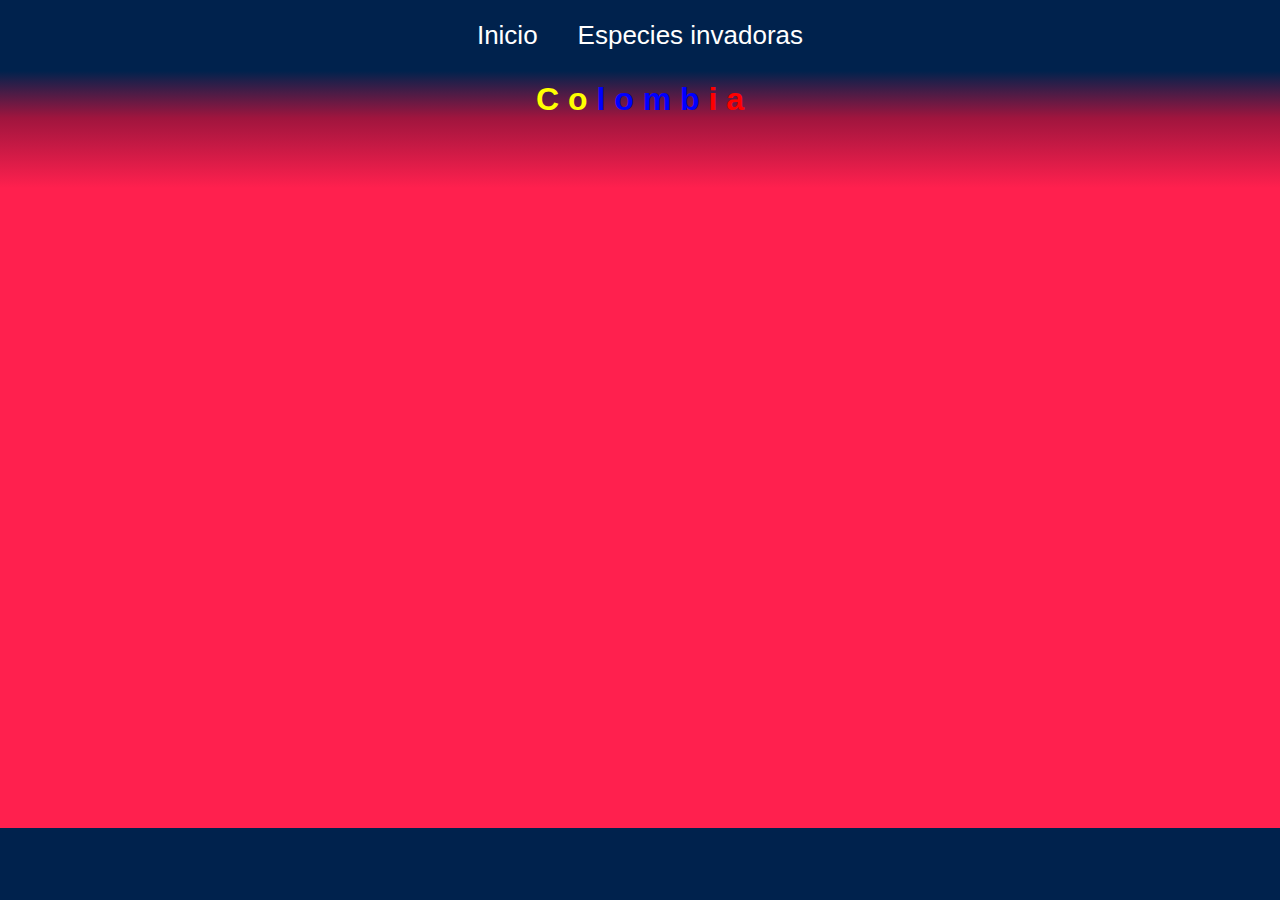
==== index.html @ cbadd476 "version1.0" ====
<!DOCTYPE html>
<html lang="en">
  <head>
    <meta charset="UTF-8" />
    <meta name="viewport" content="width=device-width, initial-scale=1.0" />
    <title>Colombia</title>
    <link
      rel="shortcut icon"
      href="./assets/img/icono_favicon.png"
      type="image/x-icon"
    />
    <link rel="stylesheet" href="./assets/styles/main.css" />
  </head>
  <body>
    <div class="container">
      <header class="header">
        <nav class="nav">
          <a href="#" class="enlaces">Inicio</a>
          <a href="" class="enlaces">Especies invadoras</a>
        </nav>
      </header>
      <main class="main">
        <h1>
          <spam>C o</spam>
          <spam>l o m b</spam>
          <spam>i a</spam>
        </h1>
        <section class="descripcion" id="descripcion"></section>
        <div id="padre" class="padre"></div>
      </main>
      <footer class="footer"></footer>
    </div>
    <script src="./assets/js/main.js" type="module"></script>
  </body>
</html>
---- assets/styles/main.css ----
* {
  margin: 0px;
  padding: 0px;
  box-sizing: border-box;
  font-family: Arial, sans-serif;
  text-decoration: none;
}

.container {
  display: flex;
  flex-direction: column;
  min-height: 100vh;
}
.footer {
  height: 8vh;
  background-color: #00224d;
}
.nav {
  display: flex;
  flex-wrap: wrap;
  justify-content: center;
}
.header {
  min-height: 5vh;
  background-color: #00224d;
  text-align: center;
  position: sticky;
  top: 0px;
  animation: header_bajada linear both;
  animation-timeline: scroll(root);
  animation-range: 0 250px;
  z-index: 3;
}
@keyframes header_bajada {
  to {
    background-color: #5d0e4138;
    backdrop-filter: blur(5px);
  }
}
.enlaces {
  font-size: 26px;
  color: white;
  margin: 20px;
}
.boton_detalles {
  align-self: center;
  width: 40%;
  font-size: 24px;
  color: #ffffff;
  padding: 10px;
  box-shadow: 0 25px 30px rgb(0, 0, 0);
  border-radius: 8px;
  background-color: #a0153e;
  transition-duration: 550ms;
  transform: scale(0.97);
  text-align: center;
  &:hover {
    transform: scale(0.95);
    box-shadow: 0 15px 15px rgb(0, 0, 0);
  }
}
body {
  background-color: #ff204e;
}
.main {
  flex-grow: 1;
}
.tarjetas {
  display: flex;
  flex-direction: column;
  justify-content: end;
  height: 500px;
  width: 350px;
  padding-bottom: 20px;
  background-color: #00224d;
  padding: 10px;
  border-radius: 8px;
  animation: tarjetas both;
  animation-timeline: view();
  animation-range: entry 30% cover 35%;
  box-shadow: 0 25px 30px rgb(0, 0, 0);
  transition-duration: 550ms;
  &:hover {
    transform: scale(0.97);
    box-shadow: 0 15px 15px rgb(0, 0, 0);
  }
  &:hover .dep {
    padding-left: 80px;
    font-size: 17px;
  }
  &:hover .nombre_dep {
    font-size: 45px;
  }
}

@keyframes tarjetas {
  from {
    opacity: 0;
    scale: 0.3;
  }
  to {
    opacity: 1;
    scale: 1;
  }
}
.padre {
  display: flex;
  flex-wrap: wrap;
  gap: 50px;
  padding: 100px 0px;
  justify-content: center;
}

.descripcion {
  text-align: center;
  padding: 35px 20px;
  height: auto;
  background: linear-gradient(#a0153e, #ff204e);
}
.text_description {
  font-size: 18px;
  color: white;
}
h1 {
  padding-top: 10px;
  background: linear-gradient(#00224d, #a0153e);
  text-align: center;
}
spam:nth-child(1) {
  color: yellow;
}
spam:nth-child(2) {
  color: blue;
}
spam:nth-child(3) {
  color: red;
}
.img_tarjeta {
  position: absolute;
  width: 95%;
  height: 95%;
  object-fit: cover;
  border-radius: 8px;
}
.dep {
  font-size: 20px;
  color: #000000;
  z-index: 2;
  font-weight: 700;
  background-color: rgba(255, 255, 255, 0.274);
  transition-duration: 400ms;
}
.nombre_dep {
  font-size: 30px;
  color: #000000;
  z-index: 2;
  font-weight: 700;
  background-color: rgba(255, 255, 255, 0.274);
  transition-duration: 400ms;
}
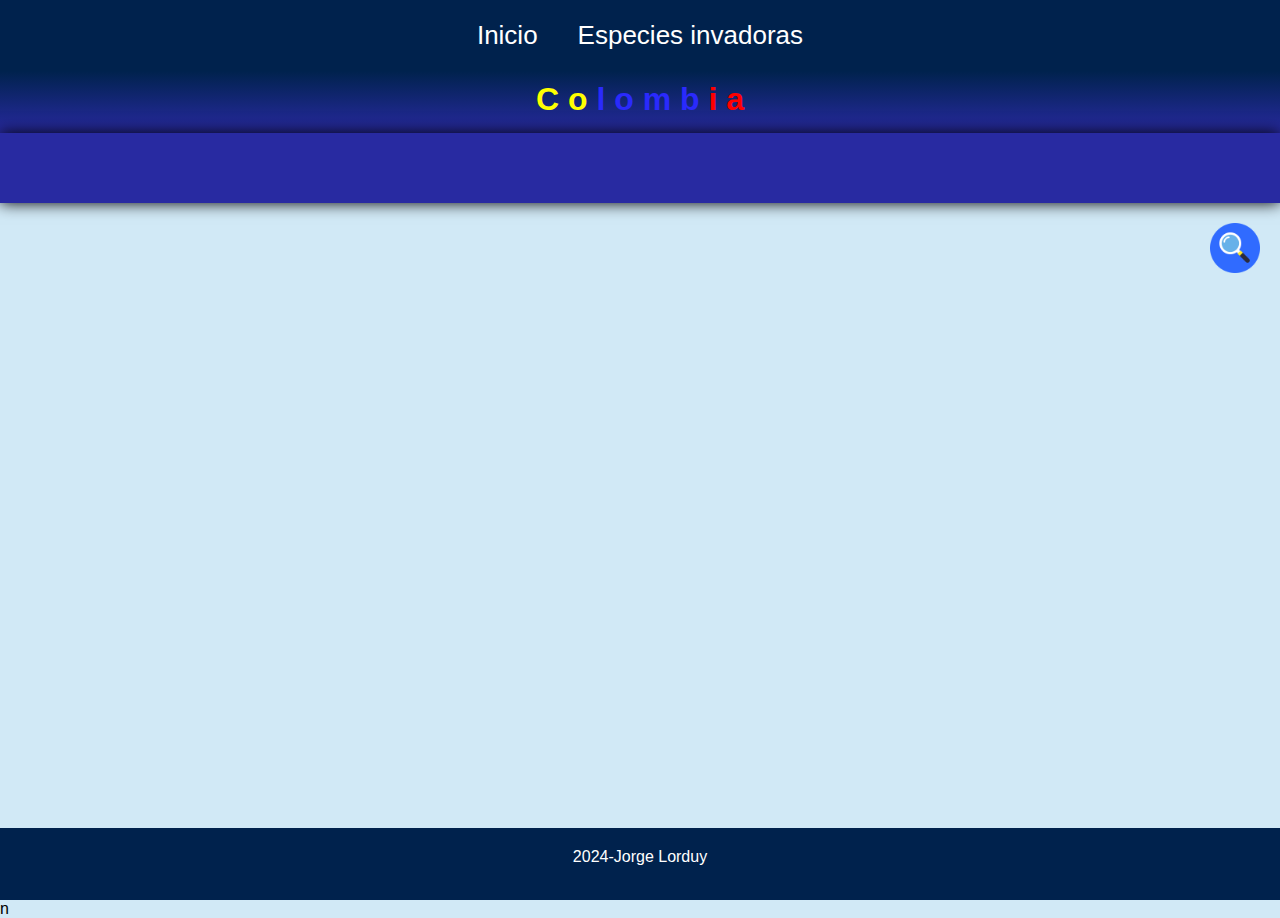
==== commit 711ab1cf: "rediseno" ====
--- a/index.html
+++ b/index.html
@@ -21,15 +21,28 @@
       </header>
       <main class="main">
         <h1>
-          <spam>C o</spam>
-          <spam>l o m b</spam>
-          <spam>i a</spam>
+          <span>C o</span>
+          <span>l o m b</span>
+          <span>i a</span>
         </h1>
         <section class="descripcion" id="descripcion"></section>
+        <section class="filtros">
+          <div class="busqueda">
+            <input
+              id="buscar"
+              type="text"
+              placeholder="Buscar Departamento..."
+            />
+            <img src="./assets/img/buscar.png" alt="" />
+          </div>
+        </section>
         <div id="padre" class="padre"></div>
       </main>
-      <footer class="footer"></footer>
+      <footer class="footer">
+        <p>2024-Jorge Lorduy</p>
+      </footer>
     </div>
     <script src="./assets/js/main.js" type="module"></script>
   </body>
 </html>
+n
--- a/assets/styles/main.css
+++ b/assets/styles/main.css
@@ -31,6 +31,7 @@
   animation-range: 0 250px;
   z-index: 3;
 }
+
 @keyframes header_bajada {
   to {
     background-color: #5d0e4138;
@@ -60,7 +61,7 @@
   }
 }
 body {
-  background-color: #ff204e;
+  background-color: #d1e9f6;
 }
 .main {
   flex-grow: 1;
@@ -115,7 +116,8 @@
   text-align: center;
   padding: 35px 20px;
   height: auto;
-  background: linear-gradient(#a0153e, #ff204e);
+  background-color: #282aa1;
+  box-shadow: 0px 0px 15px rgb(0, 0, 0);
 }
 .text_description {
   font-size: 18px;
@@ -123,18 +125,26 @@
 }
 h1 {
   padding-top: 10px;
-  background: linear-gradient(#00224d, #a0153e);
-  text-align: center;
-}
-spam:nth-child(1) {
+  background: linear-gradient(#00224d, #282aa1);
+  text-align: center;
+  padding-bottom: 15px;
+}
+h1 span:nth-child(1) {
   color: yellow;
 }
-spam:nth-child(2) {
-  color: blue;
-}
-spam:nth-child(3) {
+
+h1 span:nth-child(2) {
+  color: rgb(42, 42, 252);
+}
+h1 span:nth-child(3) {
   color: red;
 }
+footer p {
+  text-align: center;
+  padding: 20px;
+  color: white;
+}
+
 .img_tarjeta {
   position: absolute;
   width: 95%;
@@ -158,3 +168,37 @@
   background-color: rgba(255, 255, 255, 0.274);
   transition-duration: 400ms;
 }
+.filtros {
+  display: flex;
+  flex-direction: column;
+}
+.busqueda {
+  display: flex;
+  flex-direction: row;
+  justify-content: end;
+  height: 50px;
+  width: 270px;
+  align-self: self-end;
+  padding: 20px;
+}
+.busqueda input {
+  width: 50px;
+  height: 50px;
+  border: 3px solid #00224d;
+  border-radius: 30px;
+  padding-left: 10px;
+  z-index: 2;
+  opacity: 0;
+  transition-duration: 800ms;
+  transition-delay: 5s;
+  &:hover {
+    width: 270px;
+    opacity: 1;
+    z-index: 0;
+    transition-delay: 0ms;
+  }
+}
+.busqueda img {
+  height: 50px;
+  position: absolute;
+}
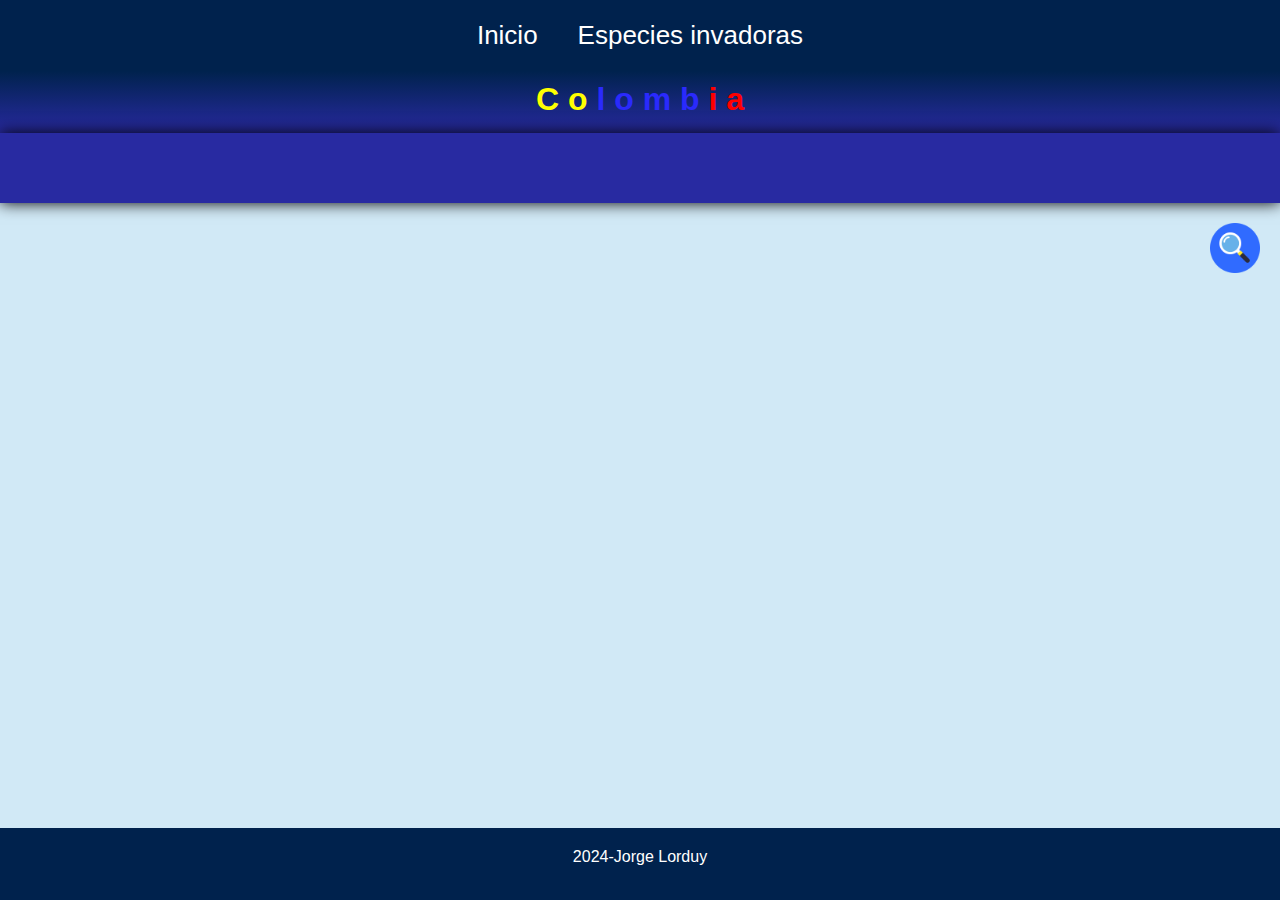
==== commit 6ac60a39: "busqueda agregada" ====
--- a/index.html
+++ b/index.html
@@ -45,4 +45,3 @@
     <script src="./assets/js/main.js" type="module"></script>
   </body>
 </html>
-n
--- a/assets/styles/main.css
+++ b/assets/styles/main.css
@@ -189,9 +189,11 @@
   padding-left: 10px;
   z-index: 2;
   opacity: 0;
+
   transition-duration: 800ms;
   transition-delay: 5s;
   &:hover {
+    box-shadow: 0px 0px 15px #282aa1;
     width: 270px;
     opacity: 1;
     z-index: 0;
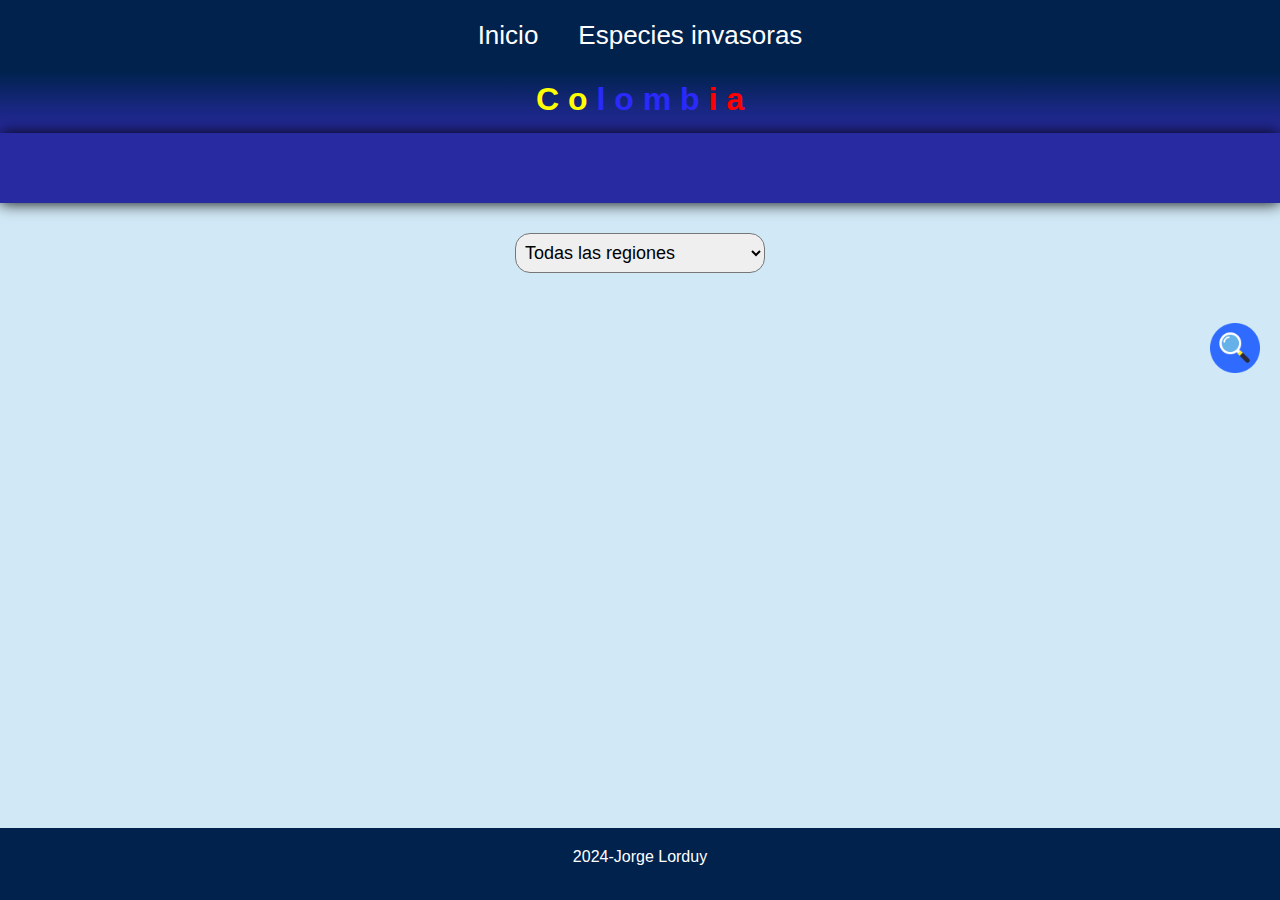
==== commit 1e3125f4: "ultima antes de fecha" ====
--- a/index.html
+++ b/index.html
@@ -16,7 +16,7 @@
       <header class="header">
         <nav class="nav">
           <a href="#" class="enlaces">Inicio</a>
-          <a href="" class="enlaces">Especies invadoras</a>
+          <a href="" class="enlaces">Especies invasoras</a>
         </nav>
       </header>
       <main class="main">
@@ -27,6 +27,15 @@
         </h1>
         <section class="descripcion" id="descripcion"></section>
         <section class="filtros">
+          <select name="regiones" id="regionesSelect" class="regionesSelect">
+            <option value="0">Todas las regiones</option>
+            <option value="1">Region Caribe</option>
+            <option value="2">Region Pacífico</option>
+            <option value="3">Region Orinoquía</option>
+            <option value="4">Region Amazonía</option>
+            <option value="5">Region Andina</option>
+            <option value="6">Region Insular</option>
+          </select>
           <div class="busqueda">
             <input
               id="buscar"
--- a/assets/styles/main.css
+++ b/assets/styles/main.css
@@ -42,6 +42,11 @@
   font-size: 26px;
   color: white;
   margin: 20px;
+}
+.ttitulos {
+  text-align: center;
+  font-size: 30px;
+  font-weight: 700;
 }
 .boton_detalles {
   align-self: center;
@@ -51,7 +56,7 @@
   padding: 10px;
   box-shadow: 0 25px 30px rgb(0, 0, 0);
   border-radius: 8px;
-  background-color: #a0153e;
+  background-color: #ff3030;
   transition-duration: 550ms;
   transform: scale(0.97);
   text-align: center;
@@ -171,6 +176,7 @@
 .filtros {
   display: flex;
   flex-direction: column;
+  flex-wrap: wrap;
 }
 .busqueda {
   display: flex;
@@ -194,7 +200,7 @@
   transition-delay: 5s;
   &:hover {
     box-shadow: 0px 0px 15px #282aa1;
-    width: 270px;
+    width: 340px;
     opacity: 1;
     z-index: 0;
     transition-delay: 0ms;
@@ -204,3 +210,87 @@
   height: 50px;
   position: absolute;
 }
+.imgttarjeta {
+  width: 45%;
+  height: 100%;
+  object-fit: cover;
+  border-radius: 3px;
+}
+.tarjetaBig {
+  display: flex;
+  flex-direction: row;
+  width: 900px;
+  height: 600px;
+  gap: 20px;
+  border-radius: 3px;
+  background: linear-gradient(#ffffff, #3f87a6);
+  box-shadow: 0px 0px 15px black;
+  animation: aparicion 100ms linear both;
+}
+@keyframes aparicion {
+  from {
+    scale: 2.2;
+    opacity: 0.3;
+  }
+  to {
+    scale: 1;
+    opacity: 1;
+  }
+}
+.textos {
+  font-size: 25px;
+  color: #1b1b1b;
+  padding: 15px;
+}
+.especs {
+  display: flex;
+  flex-direction: column;
+  gap: 30px;
+  padding-top: 70px;
+}
+
+.textos span {
+  color: #000000;
+  font-weight: 600;
+}
+
+.regionesSelect {
+  padding: 5px;
+  border-radius: 15px;
+  font-size: 18px;
+  width: 250px;
+  height: 40px;
+  align-self: center;
+  margin: 30px;
+}
+
+@media (max-width: 970px) {
+  .tarjetaBig {
+    flex-direction: column;
+    width: 80%;
+    height: 800px;
+  }
+  .imgttarjeta {
+    width: 100%;
+    height: 40%;
+  }
+  .especs {
+    gap: 20px;
+    padding-top: 40px;
+  }
+  .textos {
+    font-size: 18px;
+  }
+}
+.noVisible {
+  display: none;
+}
+.areass {
+  padding: 5px;
+  border-radius: 15px;
+  font-size: 18px;
+  width: 250px;
+  height: 40px;
+  align-self: center;
+  margin: 30px;
+}
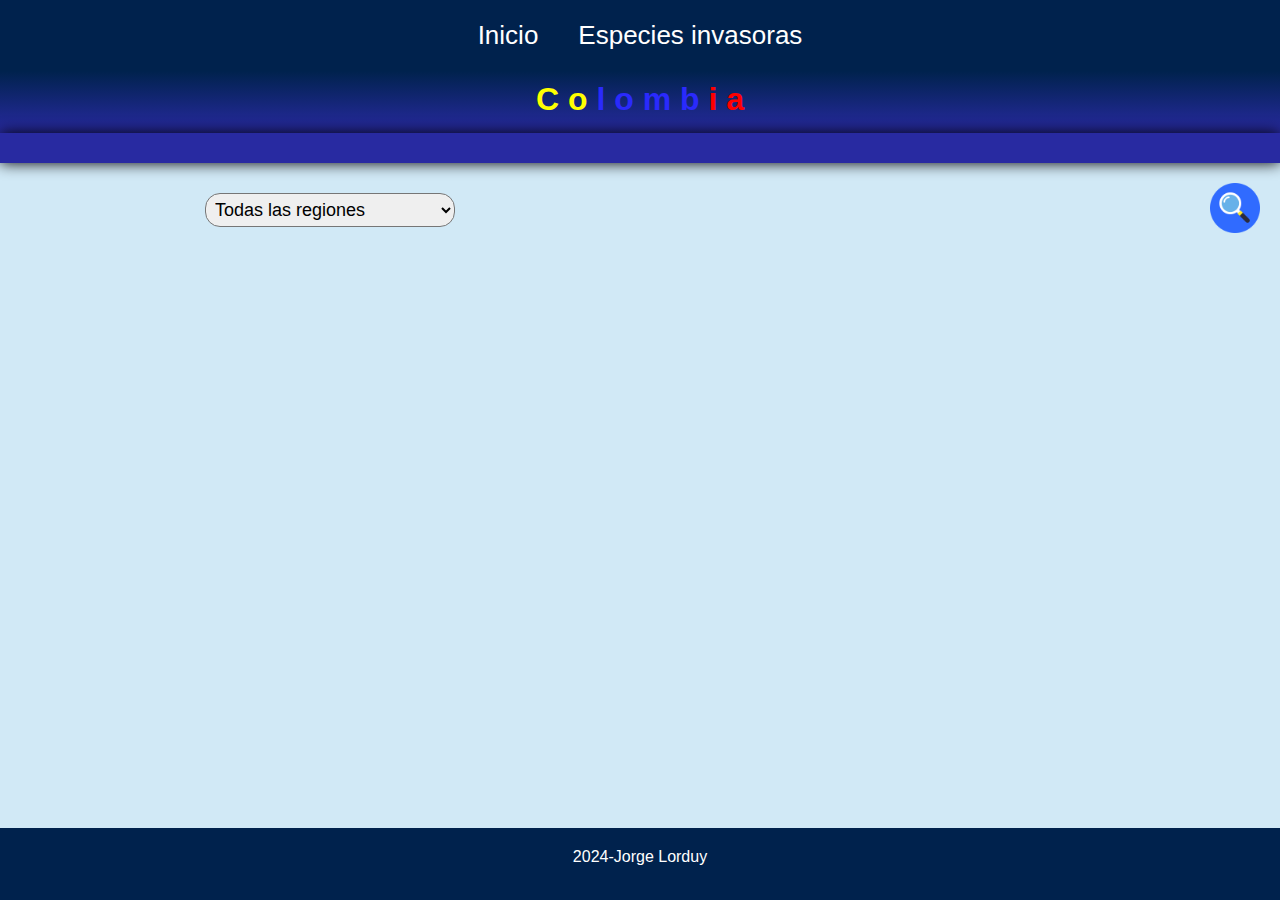
==== commit 0ea83566: "listo?" ====
--- a/index.html
+++ b/index.html
@@ -16,7 +16,9 @@
       <header class="header">
         <nav class="nav">
           <a href="#" class="enlaces">Inicio</a>
-          <a href="" class="enlaces">Especies invasoras</a>
+          <a href="./assets/pages/especiesInvasoras.html" class="enlaces"
+            >Especies invasoras</a
+          >
         </nav>
       </header>
       <main class="main">
--- a/assets/styles/main.css
+++ b/assets/styles/main.css
@@ -113,13 +113,13 @@
   display: flex;
   flex-wrap: wrap;
   gap: 50px;
-  padding: 100px 0px;
+  padding: 10px 0px;
   justify-content: center;
 }
 
 .descripcion {
   text-align: center;
-  padding: 35px 20px;
+  padding: 15px 20px;
   height: auto;
   background-color: #282aa1;
   box-shadow: 0px 0px 15px rgb(0, 0, 0);
@@ -177,6 +177,7 @@
   display: flex;
   flex-direction: column;
   flex-wrap: wrap;
+  height: 10vh;
 }
 .busqueda {
   display: flex;
@@ -294,3 +295,29 @@
   align-self: center;
   margin: 30px;
 }
+table {
+  width: 80%;
+  border-collapse: collapse;
+  background-color: rgb(173, 196, 196);
+}
+tr img {
+  max-width: 100%;
+  padding: 10px;
+}
+table,
+th,
+td {
+  border: 2px solid black;
+  border-radius: 3px;
+  text-align: center;
+  padding: 10px;
+}
+.bgblue {
+  background-color: rgb(50, 126, 240);
+}
+.bggreen {
+  background-color: rgb(27, 199, 27);
+}
+th {
+  width: 13%;
+}
